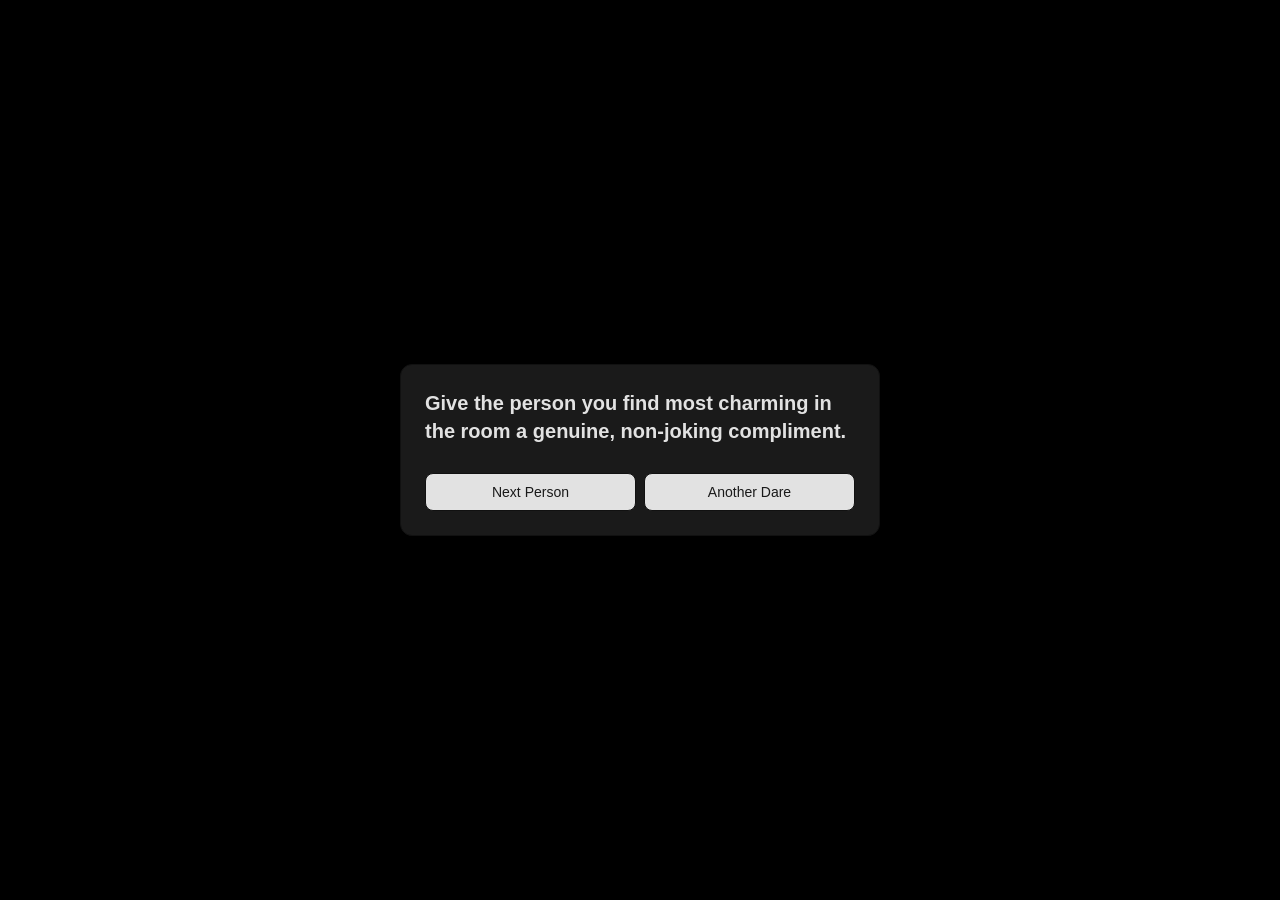
==== Dare.html @ 33391dbb "Added dares and more question and other stiff yeah" ====
<!DOCTYPE html>
<html lang="en">
<head>
    <meta charset="UTF-8">
    <meta http-equiv="X-UA-Compatible" content="IE=edge">
    <meta name="viewport" content="width=device-width, initial-scale=1.0">
    <title>FoHRoulette</title>
    <link rel="stylesheet" href="./css.css">
    <script src="./DareDatabase.js" defer></script>
    <script src="./js.js" defer></script>
</head>
<body onload="getDare()">

    <div class="wrapper">
        <div class="card" id="question-card">
            <p id="question">Hey</p>
            <p class="card-title" id="currentPlayer"></p>
            <div class="btn-group">
                <button onclick="nextTurn();">Next Person</button>
                <button onclick="getDare()">Another Dare</button>
            </div>
        </div>
    </div>
</body>
</html>
---- css.css ----
* {
    margin: 0;
    padding: 0;
    box-sizing: border-box;
}

:root {
    --bg: #000000;
    --card: #1a1a1a;
    --text: #e2e2e2;
    --text-muted: #5c5c5c;
    --border: #111111;
    --radius: 12px;
}

body {
    font-family: 'Segoe UI', Tahoma, Geneva, Verdana, sans-serif;
    background: var(--bg);
    color: var(--text);
    min-height: 100vh;
    display: flex;
    align-items: center;
    justify-content: center;
    padding: 40px 20px;
}

.wrapper {
    display: flex;
    flex-direction: column;
    gap: 16px;
    width: 100%;
    max-width: 480px;
}

.card {
    background: var(--card);
    border: 1px solid var(--border);
    border-radius: var(--radius);
    padding: 24px;
    display: flex;
    flex-direction: column;
    gap: 14px;
}

.card-title {
    font-size: 0.75rem;
    font-weight: 600;
    text-transform: uppercase;
    letter-spacing: 0.12em;
    color: var(--text-muted);
}

#question {
    font-size: 1.25rem;
    font-weight: 600;
    line-height: 1.4;
}

.btn-group {
    display: flex;
    gap: 8px;
}

button {
    flex: 1;
    padding: 10px 18px;
    border-radius: 8px;
    border: 1px solid var(--border);
    background: var(--text);
    color: var(--card);
    font-size: 0.875rem;
    font-weight: 500;
    cursor: pointer;
    transition: opacity 0.15s ease;
}

button:hover {
    opacity: 0.8;
}

button:active {
    opacity: 0.6;
}

button.btn-danger {
    background: var(--card);
    color: var(--text);
    border: 1px solid var(--border);
}

button.btn-danger:hover {
    background: var(--text-muted);
    color: var(--bg);
    border: 1px solid var(--border);
}

.input-group {
    display: flex;
    gap: 8px;
}

.input-group button {
    flex: 0 0 auto;
}

input#Name {
    flex: 1;
    padding: 10px 14px;
    border-radius: 8px;
    border: 1px solid var(--border);
    background: var(--bg);
    color: var(--text);
    font-size: 0.9rem;
    outline: none;
    transition: border-color 0.15s;
}

input#Name:focus {
    border-color: var(--text);
}

input#Name::placeholder {
    color: var(--text-muted);
}

#userList {
    list-style: none;
    display: flex;
    flex-direction: column;
    gap: 4px;
}

#userList li {
    padding: 9px 12px;
    border-radius: 6px;
    background: var(--bg);
    color: var(--text);
    font-size: 0.9rem;
}

#addUserConfirm,
#clearUsers {
    font-size: 0.8rem;
    color: var(--text-muted);
    min-height: 1em;
}

.setting-group {
    display: flex;
    flex-direction: column;
    gap: 8px;
}

.setting-label {
    font-size: 0.75rem;
    font-weight: 600;
    text-transform: uppercase;
    letter-spacing: 0.1em;
    color: var(--text-muted);
}

.toggle-group {
    display: flex;
    gap: 8px;
    flex-wrap: wrap;
}

.toggle {
    flex: 1;
    padding: 9px 14px;
    border-radius: 8px;
    border: 1px solid var(--border);
    background: var(--bg);
    color: var(--text-muted);
    font-size: 0.85rem;
    font-weight: 500;
    cursor: pointer;
    transition: all 0.15s ease;
}

.toggle:hover {
    border-color: var(--text);
    color: var(--text);
}

.toggle.active {
    background: var(--text);
    color: var(--card);
    border-color: var(--text);
}
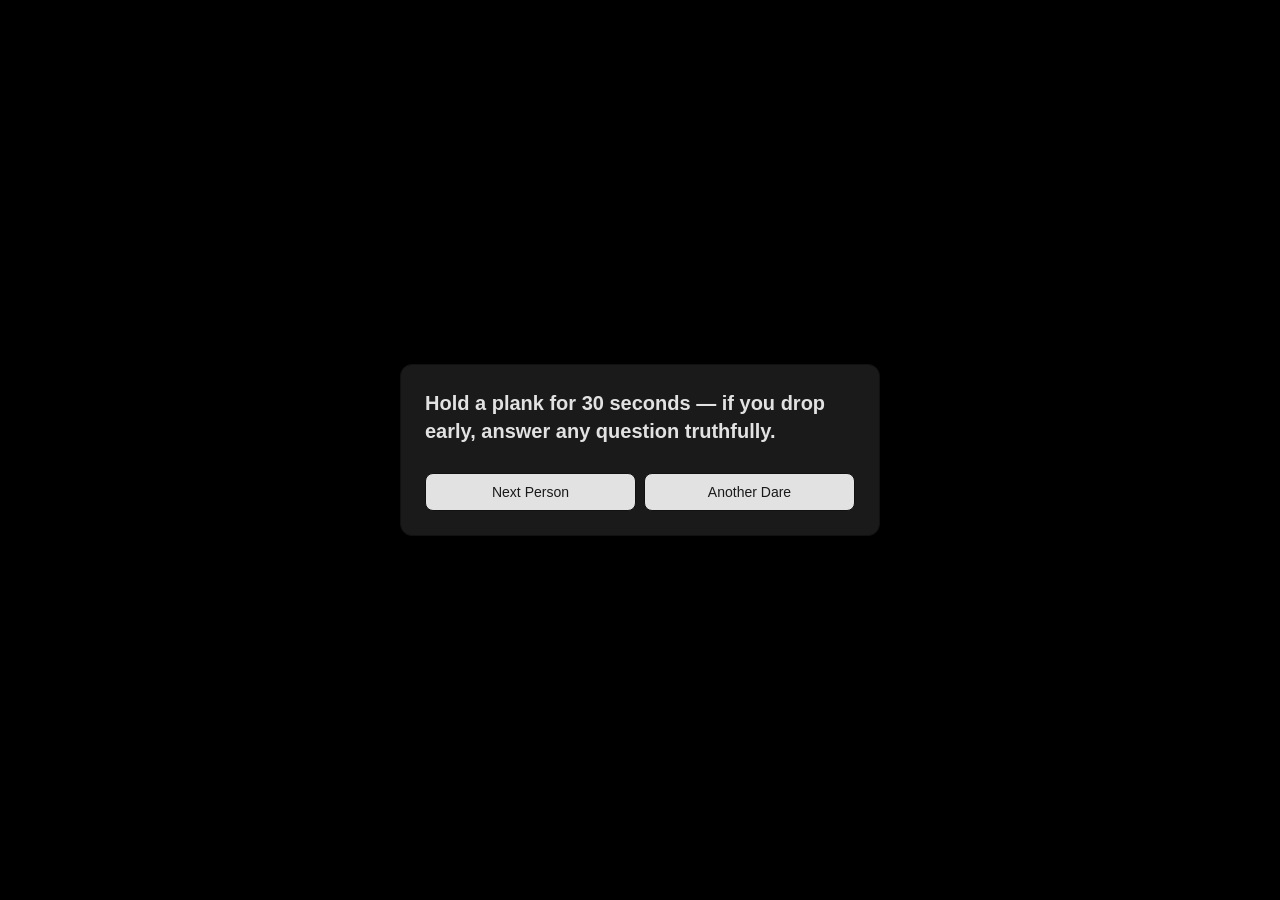
==== commit 27bf1cbd: "james ree" ====
--- a/Dare.html
+++ b/Dare.html
@@ -16,7 +16,7 @@
             <p id="question">Hey</p>
             <p class="card-title" id="currentPlayer"></p>
             <div class="btn-group">
-                <button onclick="nextTurn();">Next Person</button>
+                <button onclick="nextTurn();getDare();">Next Person</button>
                 <button onclick="getDare()">Another Dare</button>
             </div>
         </div>
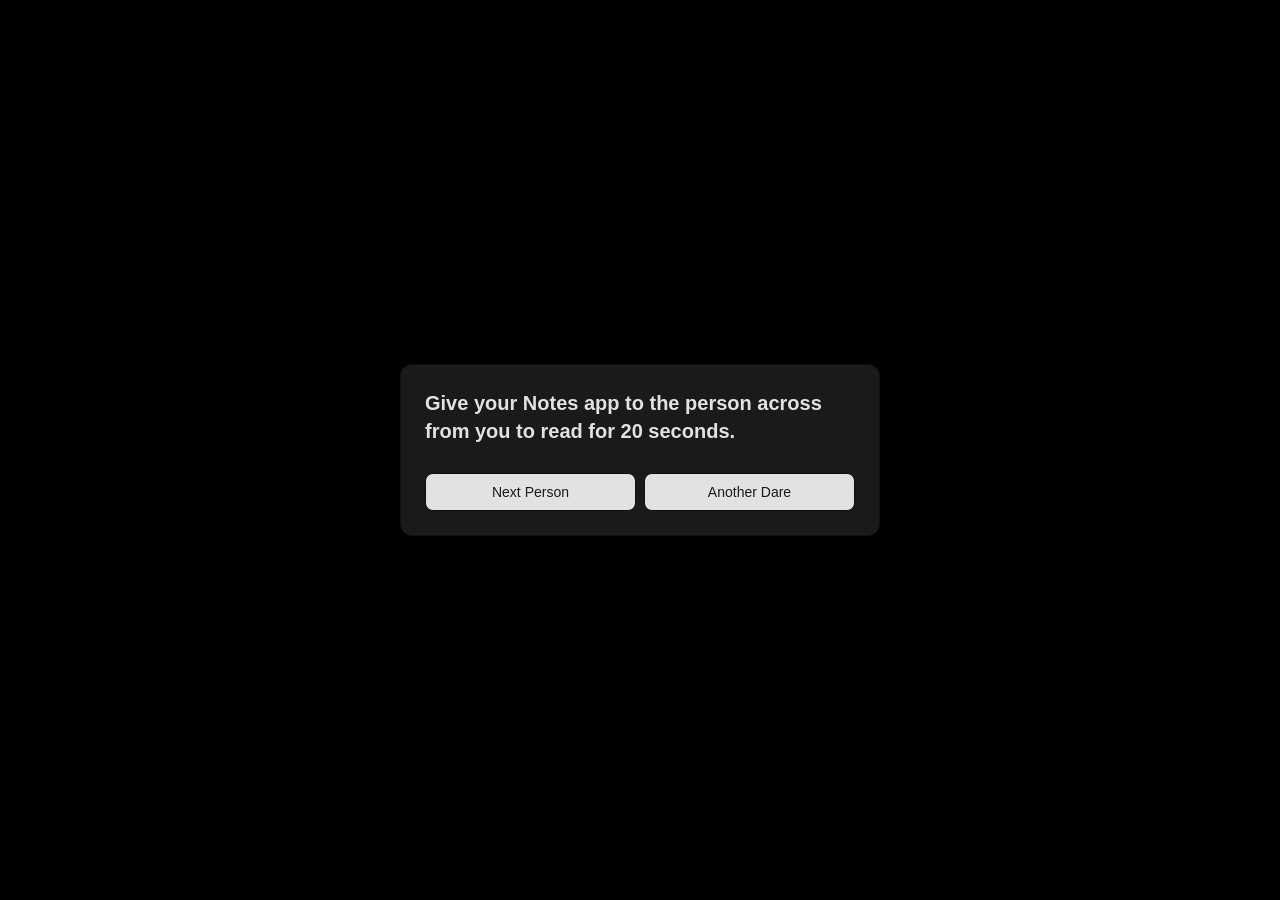
==== commit c46fc204: "icon" ====
--- a/Dare.html
+++ b/Dare.html
@@ -5,6 +5,7 @@
     <meta http-equiv="X-UA-Compatible" content="IE=edge">
     <meta name="viewport" content="width=device-width, initial-scale=1.0">
     <title>FoHRoulette</title>
+    <link rel="icon" href="./T.png" type="image/png">
     <link rel="stylesheet" href="./css.css">
     <script src="./DareDatabase.js" defer></script>
     <script src="./js.js" defer></script>
